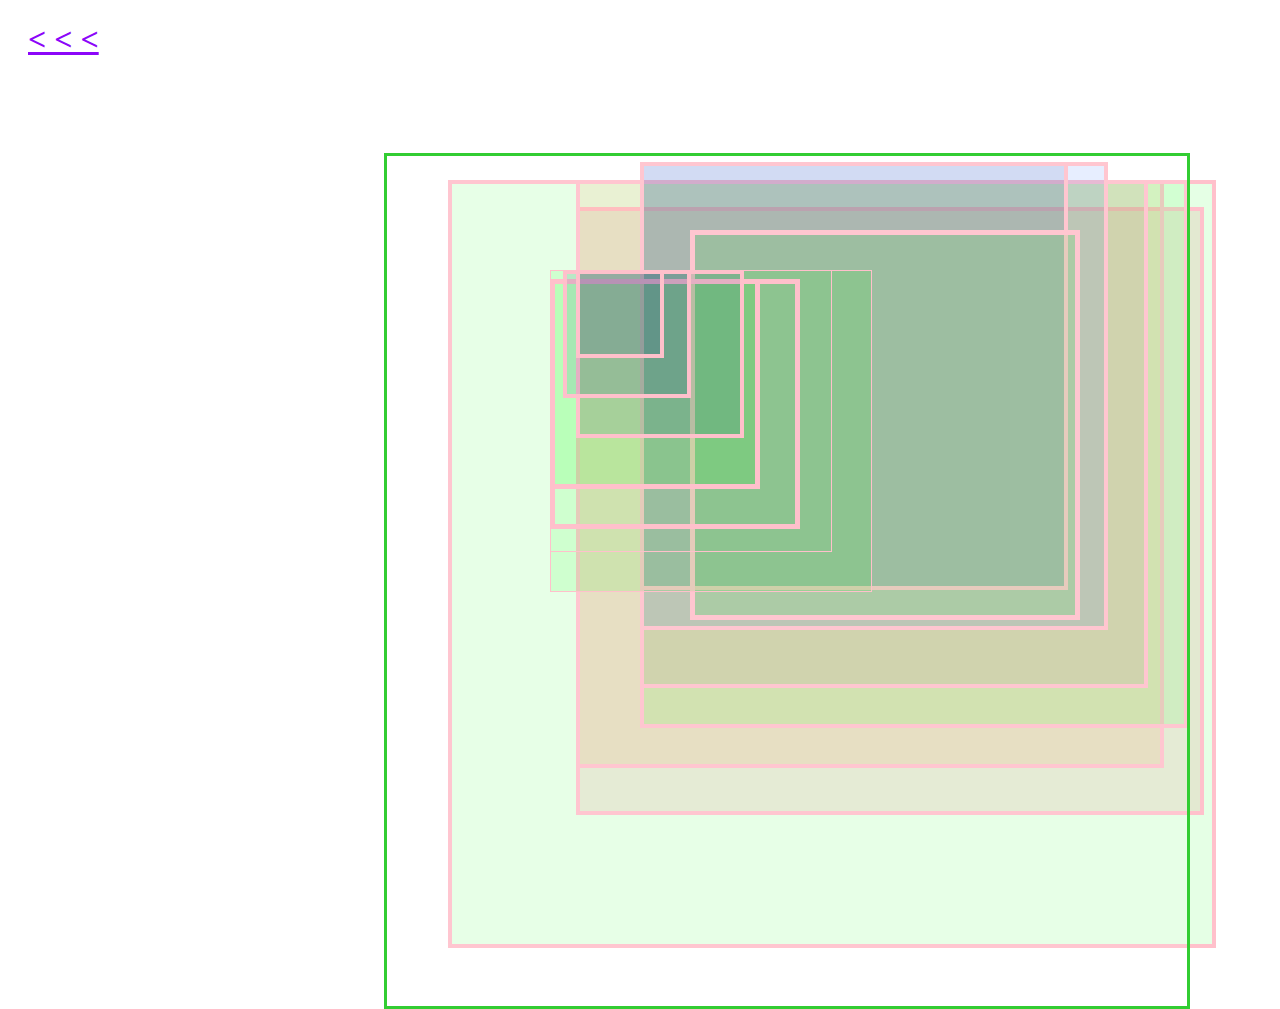
==== box1.html @ eed3d48e "Initial commit" ====
<!DOCTYPE html>
<html>
  <head>
    <meta charset="utf-8">
    <title>Box 1</title>
    <link href="./Resources/css/box1_style.css" type="text/css" rel="stylesheet">
  </head>
  <body>
<h1><a href="./index.html">< < <</a></h1>
    <div class="container">


<div class="box1"><a href="./index.html" class="fill-div1"></a>
  </div>
  <div class="box2"><a href="./index.html" class="fill-div1"></a>
    </div>
    <div class="box3">
      </div>
      <div class="box4">
        </div>
        <div class="box5">
        </div>
          <div class="box6">
          </div>
            <div class="box7">
              </div>
              <div class="box8">
                </div>
                <div class="box9">
                  </div>

                  <div class="box10">
                    </div>
                    <div class="box11">
                    </div>
                    <div class="box12">
                      </div>
                      <div class="box13">
                        </div>
                        <div class="box14">
                          </div>
                          <div class="box15">
                          </div>
                            <div class="box16">
                                <a href="./index.html" class="fill-div1"></a>
                            </div>



              </div>
  </body>
</html>
---- Resources/css/box1_style.css ----
body{
  background-color: white;
  font-family: 'Space Mono'
  ;
  color: hsl(273, 100%, 91%);
}
a.fill-div1 {
    display: block;
    height: 100%;
    width: 100%;
    text-decoration: none;
    background-color: transparent;
}
.container{
  background-color: white;
  max-height: 900px;
  width: 1200px;
  text-align: right;
  margin: 75px auto;
}

h1{
  padding-left: 20px;
}


h1 a{
 color: hsl(273, 95%, 50%);
}



h1 a:hover{
  color: limegreen;
}



.box1 {
  background-color: hsla(225, 100%, 25%, 0.1);
  width: 80px;
  height: 80px;
  border: 4px solid pink;
  position: absolute;
  top: 30%;
  left: 45%;
  z-index: 19;
  font-size: 2em;
  transition: background-color, 750ms, ease-in, 1s;
}

.box1:hover {
  background-color: LimeGreen;
  cursor : se-resize;
}

.box2 {
  background-color: hsla(225, 100%, 25%, 0.1);
  width: 120px;
  height: 120px;
  border: 4px solid pink;
  position: absolute;
  top: 30%;
  left: 44%;
  z-index: 18;
  transition: background-color, 750ms, ease-in, 1s;
}


.box2:hover {
  background-color: rgb(0, 128, 0);
  cursor : se-resize;
}


.box3 {
  background-color: hsla(225, 100%, 25%, 0.1);
  width: 160px;
  height: 160px;
  border: 4px solid pink;
  position: absolute;
  top: 30%;
  left: 45%;
  z-index: 17;
  transition: background-color, 750ms, ease-in, 1s;
}

.box3:hover {
  background-color: hsl(318, 100%, 60%);
  cursor : se-resize;
}

.box4 {
  background-color: rgba(0, 255, 0, 0.1);
  width: 200px;
  height: 200px;
  border: 5px solid pink;
  position: absolute;
  top: 31%;
  left: 43%;
  z-index: 16;
  transition: background-color, 750ms, ease-in, 1s;
}


.box4:hover {
  background-color: hsl(41, 99%, 49%);
  cursor : se-resize;
}

.box5 {
  background-color: hsla (23, 100%, 53%, 0.1);
  width: 240px;
  height: 240px;
  border: 5px solid pink;
  position: absolute;
  top: 31%;
  left: 43%;
  z-index: 15;
  transition: background-color, 750ms, ease-in, 1s;
}


.box5:hover {
  background-color: hsl(209, 100%, 50%);
  cursor : se-resize;
}

.box6 {
  background-color: hsla (0, 70%, 51%, 0.1);
  width: 280px;
  height: 280px;
  border: 1px solid pink;
  position: absolute;
  top: 30%;
  left: 43%;
  z-index: 14;
  transition: background-color, 750ms, ease-in, 1s;
}

.box6:hover {
  background-color: hsl(157, 99%, 49%);
  cursor : se-resize;
}

.box7 {
  background-color: rgba(0, 255, 0, 0.1);
  width: 320px;
  height: 320px;
  border: 1px solid pink;
  position: absolute;
  top: 30%;
  left: 43%;
  z-index: 13;
  transition: background-color, 750ms, ease-in, 1s;
}

.box7:hover {
  background-color: hsl(277, 28%, 84%);
  cursor : se-resize;
}


.box8 {
  background-color: rgba(0, 255, 0, 0.1);
  width: 380px;
  height: 380px;
  max-height: 1000px;
  border: 5px solid pink;
  margin: 50px;
  position: absolute;
  top: 20%;
  left: 50%;
  z-index: 10;
  transition-property: height;
  transition-duration: 750ms;

}

.box8:hover {
  background-color: white;
  cursor : se-resize;
}



.box9 {
  background-color: hsla(225, 100%, 25%, 0.1);
  width: 420px;
  height: 420px;
  border: 4px solid pink;
  position: absolute;
  top: 18%;
  left: 50%;
  z-index: 9;
  font-size: 2em;
  transition-property: background-color;
  transition-duration: 750ms;

}

.box9:hover {
  background-color: LimeGreen;
  cursor : se-resize;
}

.box10 {
  background-color: hsla(225, 100%, 50%, 0.1);
  width: 460px;
  height: 460px;
  border: 4px solid pink;
  position: absolute;
  top: 18%;
  left: 50%;
  z-index: 8;
  transition-property: background-color;
  transition-duration: 750ms;
}



.box10:hover {
  background-color: rgb(0, 128, 0);
  cursor : se-resize;
}


.box11 {
  background-color: hsla(325, 50%, 50%, 0.1);
  width: 500px;
  height: 500px;
  border: 4px solid pink;
  position: absolute;
  top: 20%;
  left: 50%;
  z-index: 7;
  transition-property: background-color;
  transition-duration: 750ms;
}



.box11:hover {
  background-color: hsl(318, 100%, 60%);
  cursor : se-resize;
}

.box12 {
  background-color: rgba(0, 255, 0, 0.1);
  width: 540px;
  height: 540px;
  border: 4px solid pink;
  position: absolute;
  top: 20%;
  left: 50%;
  z-index: 6;
  transition-property: background-color;
  transition-duration: 750ms;
}


.box12:hover {
  background-color: hsl(41, 99%, 49%);
  cursor : se-resize;
}

.box13 {
  background-color: hsla(23, 100%, 53%, 0.1);
  width: 580px;
  height: 580px;
  border: 4px solid pink;
  position: absolute;
  top: 20%;
  left: 45%;
  z-index: 5;
  transition-property: background-color;
  transition-duration: 750ms;
}



.box13:hover {
  background-color: hsl(209, 100%, 50%);
  cursor : se-resize;
}

.box14 {
  background-color: hsla(0, 70%, 51%, 0.1);
  width: 620px;
  height: 600px;
  border: 4px solid pink;
  position: absolute;
  top: 23%;
  left: 45%;
  z-index: 4;
  transition-property: background-color;
  transition-duration: 750ms;
}


.box14:hover {
  background-color: hsl(157, 99%, 49%);
  cursor : se-resize;
}

.box15 {
  background-color: rgba(0, 255, 0, 0.1);
  width: 760px;
  height: 760px;
  border: 4px solid pink;
  position: absolute;
  top: 20%;
  left: 35%;
  z-index: 3;
  transition-property: background-color;
  transition-duration: 750ms;
}

.box15:hover {
  background-color: hsl(277, 28%, 84%);
  cursor : se-resize;
}

.box16 {
  background-color: rgba(255, 255, 255, 0.1);
  width: 800px;
  height: 850px;
  border: 3px solid limegreen;
  position: absolute;
  top: 17%;
  left: 30%;
  z-index: 12;
  transition-property: background-color;
  transition-duration: 750ms;
}

.box16:hover {
  background-color: limegreen;
  cursor : se-resize;
}
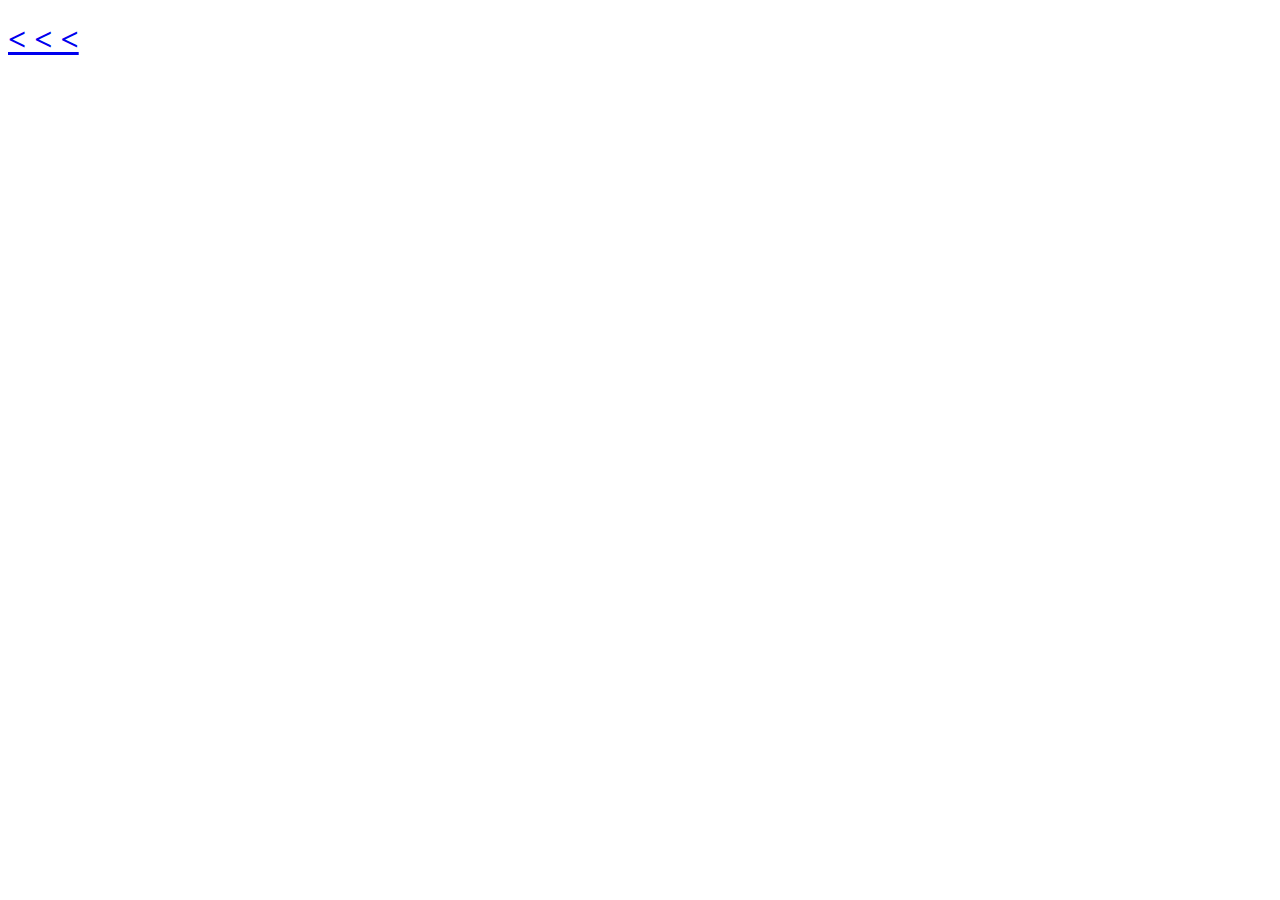
==== commit 436cc761: "Add all the colorcodes html files" ====
--- a/box1.html
+++ b/box1.html
@@ -2,17 +2,18 @@
 <html>
   <head>
     <meta charset="utf-8">
-    <title>Box 1</title>
-    <link href="./Resources/css/box1_style.css" type="text/css" rel="stylesheet">
+    <title>COLOUR CODES, DIMENSIONS VARIABLE, 2017</title>
+    <link href="https://yutingong.github.io/colorcodes/Resources/css/box1_style.css" type="text/css" rel="stylesheet">
+<link rel="icon" href="https://yutingong.github.io/colorcodes/Resources/images/favicon.ico" type="image/x-icon">
   </head>
   <body>
-<h1><a href="./index.html">< < <</a></h1>
+<h1><a href="https://yutingong.github.io/colorcodes/index.html">< < <</a></h1>
     <div class="container">
 
 
-<div class="box1"><a href="./index.html" class="fill-div1"></a>
+<div class="box1">
   </div>
-  <div class="box2"><a href="./index.html" class="fill-div1"></a>
+  <div class="box2">
     </div>
     <div class="box3">
       </div>
@@ -42,7 +43,7 @@
                           <div class="box15">
                           </div>
                             <div class="box16">
-                                <a href="./index.html" class="fill-div1"></a>
+                                <a href="https://yutingong.github.io/Color_Codes_2017/index.html" class="fill-div1"></a>
                             </div>
 
 
